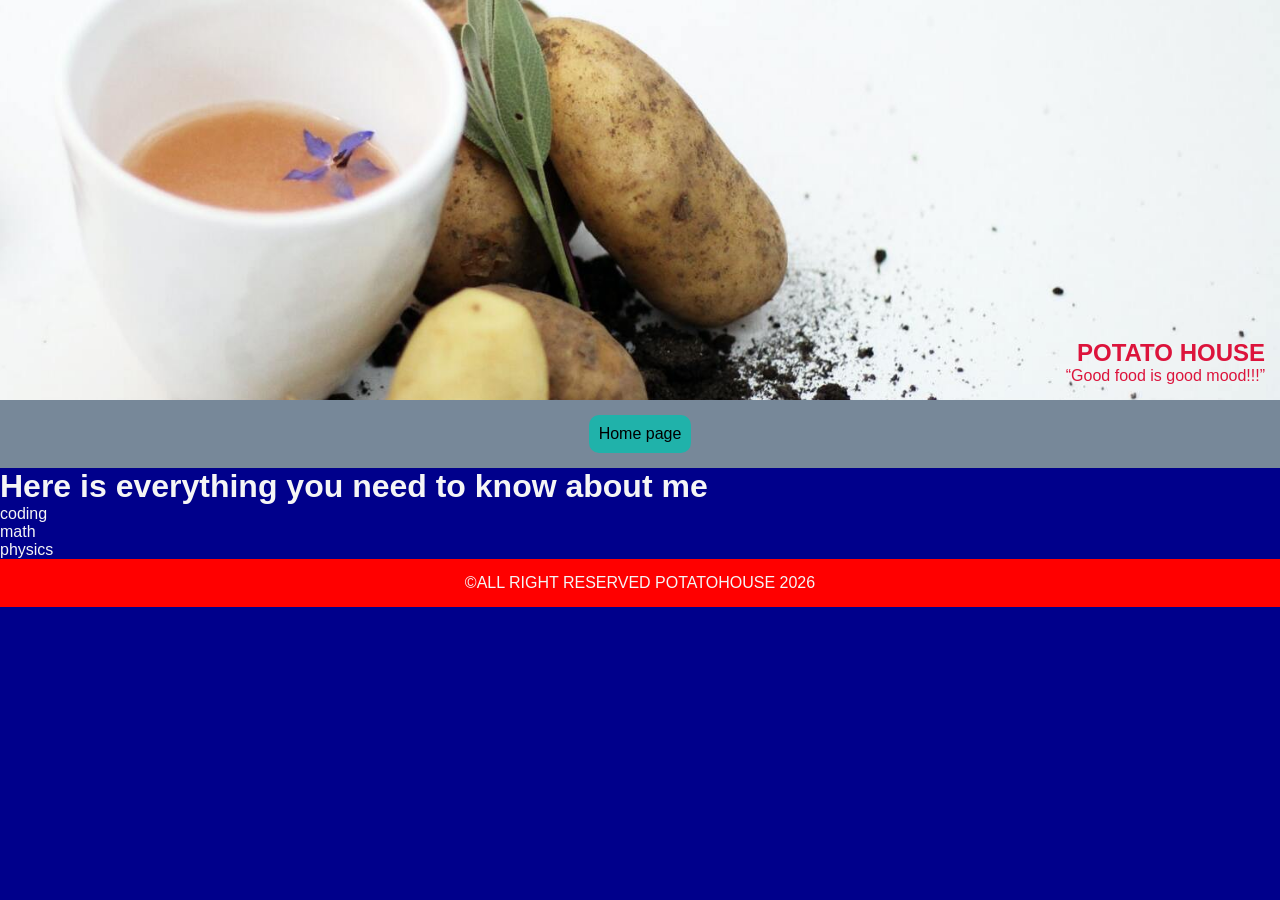
==== about.html @ 6f1d6d75 "create about page" ====
<!DOCTYPE html>
<html lang="en">
<head>
    <meta charset="UTF-8">
    <meta name="viewport" content="width=device-width, initial-scale=1.0">
    <title>Document</title>
    <link rel="stylesheet" href="style.css">
</head>
<body>

    <!-- Banner -->
    <div class="banner">
        <h2>POTATO HOUSE</h2>
        <q>Good food is good mood!!!</q>
    </div>

    <!-- Navigation Bar -->
    <div class="nav">
        <a href="index.html">Home page</a>

    </div>
    
    <div id="about">
        <h1>Here is everything you need to know about me</h1>
        <ul>
            <li>coding</li>
            <li>math</li>
            <li>physics</li>
        </ul>
    </div>

    

   

    <!-- Footer -->
    <div class="footer">
        &copy;ALL RIGHT RESERVED POTATOHOUSE 2026
    </div>





</body>
</html>
---- style.css ----
* {
    margin: 0;
    padding: 0;
    box-sizing: border-box;
    font-family: 'Trebuchet MS', 'Lucida Sans Unicode', 'Lucida Grande', 'Lucida Sans', Arial, sans-serif;
}

body {
    background-color: darkblue;
    color: whitesmoke;
}

html{
    scroll-behavior: smooth;
}



.banner {
    padding: 15px;
    background-color: darkcyan;
    height: 400px;
    background-image: url(./images/bg4.jpg);
    background-position: center;
    background-size: cover;
    color: crimson;

    display: flex;
    flex-direction: column;
    align-items: flex-end;
    justify-content: flex-end;
}

.nav {
    padding: 15px;
    background-color: lightslategray;

    display: flex;
    justify-content: center;
    gap: 25px;
}

.nav a {
    padding: 10px;
    background-color: lightseagreen;
    text-decoration: none;
    color: black;
    border-radius: 10px;
}

.nav a:hover {
    background-color: lightsalmon;
}


.veg-card {
    padding: 15px;
    background-color: lightskyblue;
    width: 200px;
    height: 250px;
    border: 2px solid white;

    display: flex;
    flex-direction: column;
    justify-content: space-between;
    align-items: center;
}

.veg-card img {
    width: 100%;
    height: 50%;
    object-fit: cover;
}

#vegetables {
    padding: 15px;
    background-color: lightseagreen;

    display: flex;
    flex-wrap: wrap;
    justify-content: center;
    gap: 15px;
}


.fruit-card {
    width: 400px;
    height: 150px;
    border: 4px solid white;

    display: flex;
    gap: 15px;
    padding: 5px;
    align-items: center;
}

.fruit-card img {
    width: 125px;
    height: 125px;
    object-fit: cover;
}

#fruits {
    padding: 15px;
    text-align: center;

    display: flex;
    flex-wrap: wrap;
    justify-content: center;
    gap: 15px;
}

.footer{
    padding: 15px;
    background-color: red;
    text-align: center;
}

.recipe-card {
    padding: 15px;
    background-color: darkcyan;
    border: 4px solid white;
    width: 400px;
    height: 600px;

    transition: all 500ms;
}

.recipe-card img {
    width: 100%;
    height: 300px;
    object-fit: cover;
}

.recipe-card ul {
    margin-left: 15px;
}


.recipe-card:hover {
    transform: scale(1.1);
    background-color: lightcoral;
    box-shadow: 10px 10px 10px black;
}

#recipes {
    padding: 15px;
    background-color: lightsalmon;
    display: flex;
    flex-direction: column;
    align-items: center;
    gap: 15px;
}
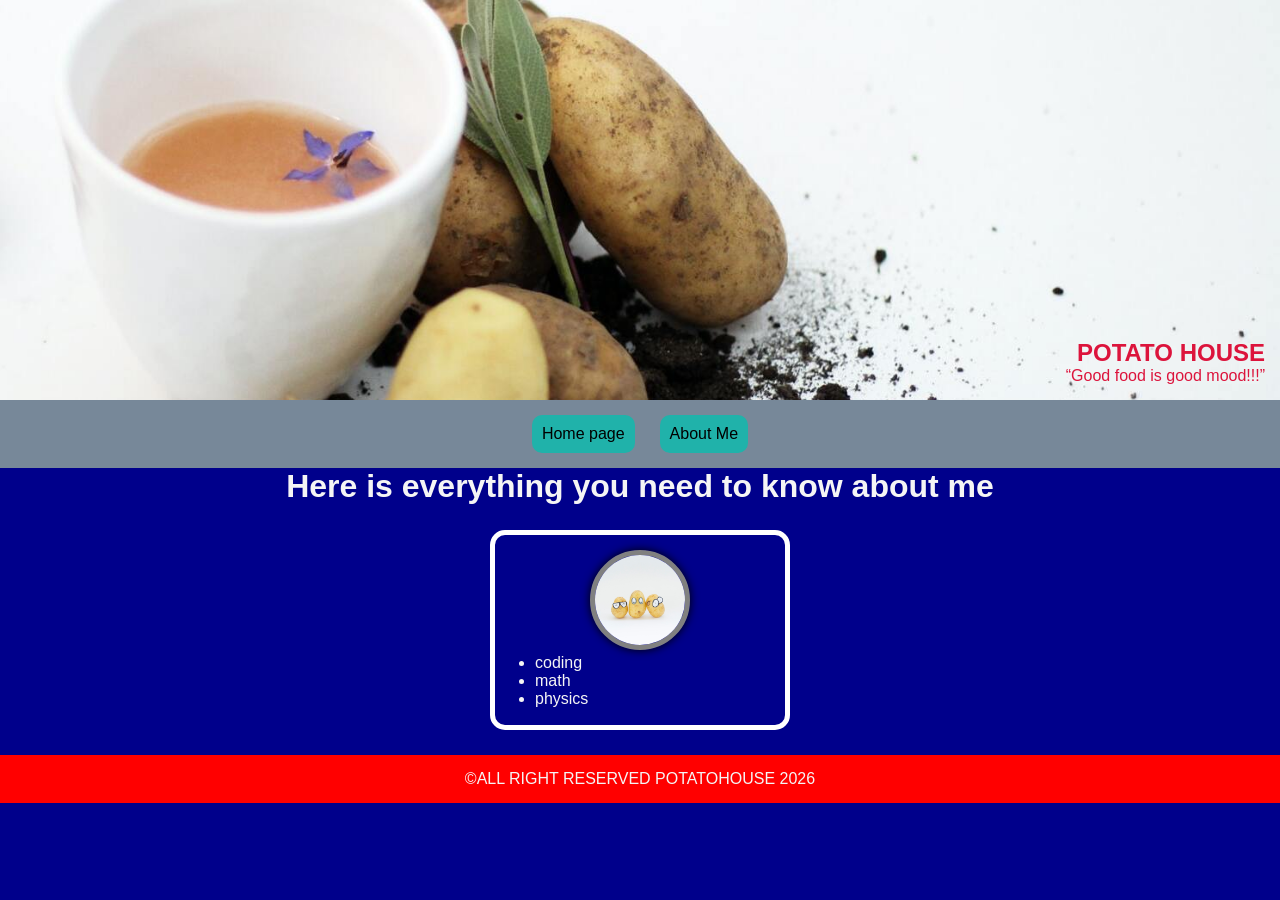
==== commit f135a077: "update about page" ====
--- a/about.html
+++ b/about.html
@@ -1,11 +1,13 @@
 <!DOCTYPE html>
 <html lang="en">
+
 <head>
     <meta charset="UTF-8">
     <meta name="viewport" content="width=device-width, initial-scale=1.0">
     <title>Document</title>
     <link rel="stylesheet" href="style.css">
 </head>
+
 <body>
 
     <!-- Banner -->
@@ -17,21 +19,24 @@
     <!-- Navigation Bar -->
     <div class="nav">
         <a href="index.html">Home page</a>
+        <a href="about.html">About Me</a>
+    </div>
 
-    </div>
-    
     <div id="about">
         <h1>Here is everything you need to know about me</h1>
-        <ul>
-            <li>coding</li>
-            <li>math</li>
-            <li>physics</li>
-        </ul>
+        <div class="profile">
+            <img src="./images/bg3.jpg" alt="">
+            <ul>
+                <li>coding</li>
+                <li>math</li>
+                <li>physics</li>
+            </ul>
+        </div>
     </div>
 
-    
 
-   
+
+
 
     <!-- Footer -->
     <div class="footer">
@@ -43,4 +48,5 @@
 
 
 </body>
+
 </html>
--- a/style.css
+++ b/style.css
@@ -152,3 +152,29 @@
     gap: 15px;
 }
 
+#about {
+    text-align: center;
+}
+
+#about ul {
+    margin-left: 25px;
+    text-align: left;
+}
+
+#about img {
+    width: 100px;
+    height: 100px;
+    border-radius: 50%;
+    object-fit: cover;
+    border: 5px solid grey;
+    box-shadow: 0 0 10px black;
+}
+
+.profile {
+    width: 300px;
+    height: 200px;
+    margin: 25px auto;
+    padding: 15px;
+    border: 5px solid white;
+    border-radius: 15px;
+}
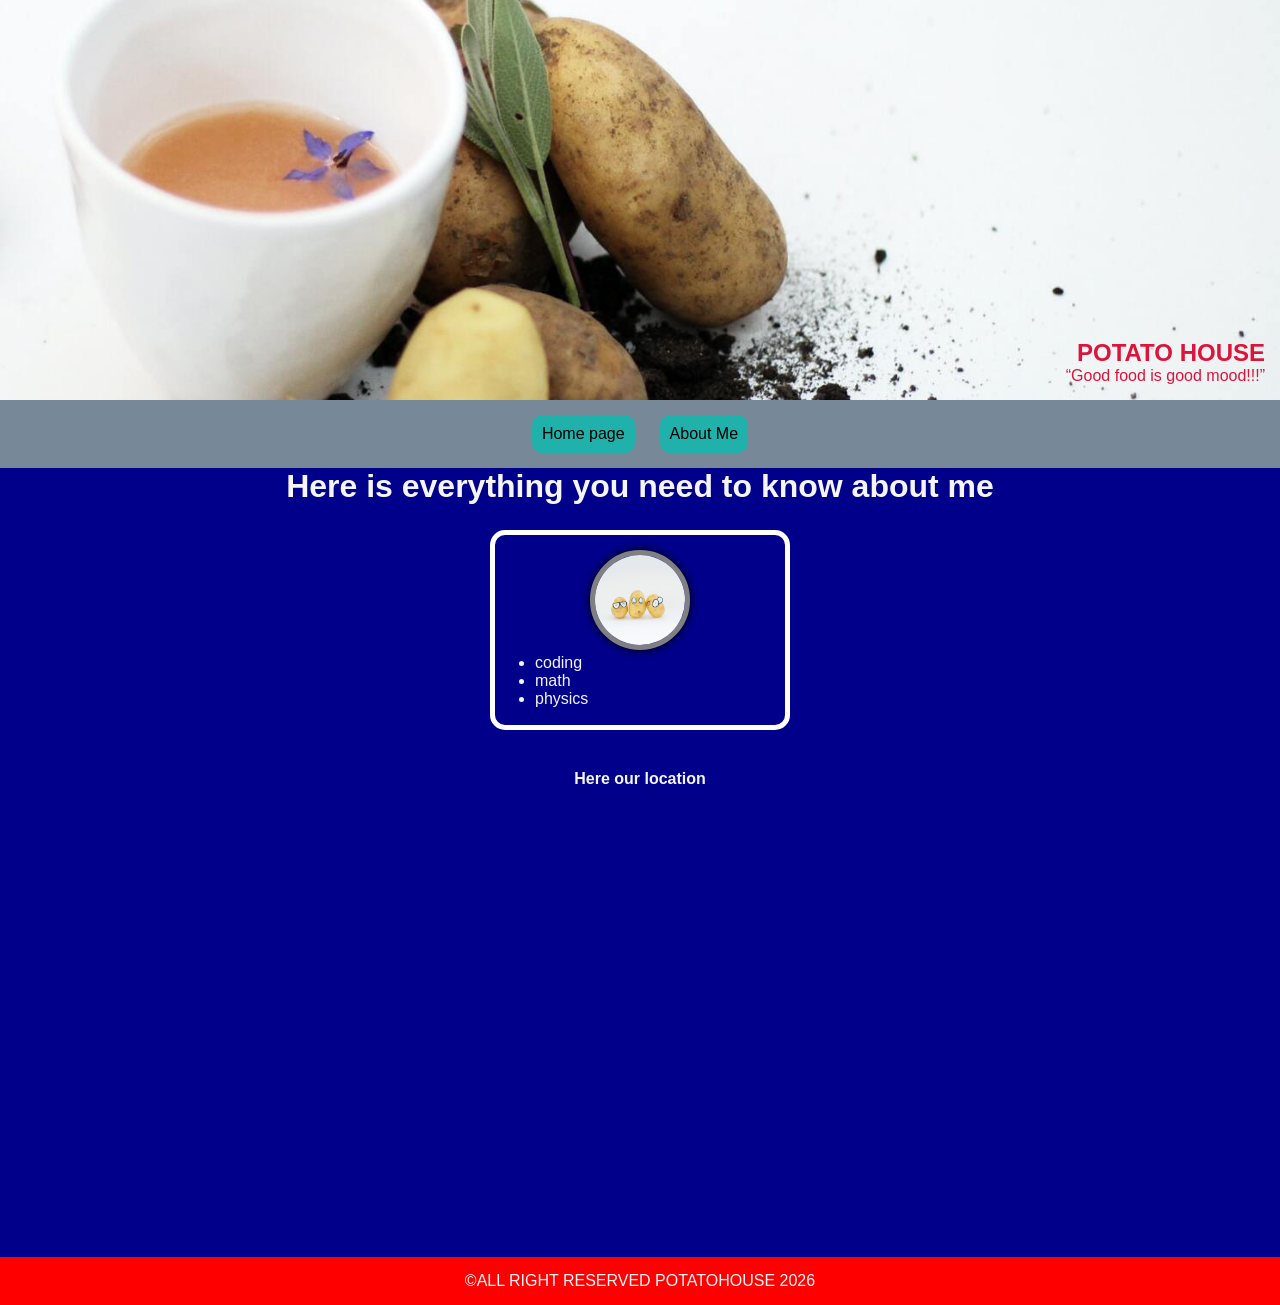
==== commit 3525a8f0: "add map" ====
--- a/about.html
+++ b/about.html
@@ -34,6 +34,11 @@
         </div>
     </div>
 
+    <div id="location">
+        <h4>Here our location</h4>
+        <iframe src="https://www.google.com/maps/embed?pb=!1m18!1m12!1m3!1d3908.768462988061!2d104.86794747616938!3d11.56844924408347!2m3!1f0!2f0!3f0!3m2!1i1024!2i768!4f13.1!3m3!1m2!1s0x310951a7262868f1%3A0xb49d99e613207b4!2sLSi%20Business%20School!5e0!3m2!1sen!2skh!4v1789285358139!5m2!1sen!2skh" width="600" height="450" style="border:0;" allowfullscreen="" loading="lazy" referrerpolicy="strict-origin-when-cross-origin"></iframe>
+    </div>
+
 
 
 
--- a/style.css
+++ b/style.css
@@ -177,4 +177,13 @@
     padding: 15px;
     border: 5px solid white;
     border-radius: 15px;
+}
+
+#location {
+    text-align: center;
+    padding: 15px;
+}
+
+iframe {
+    width: 500px;
 }
